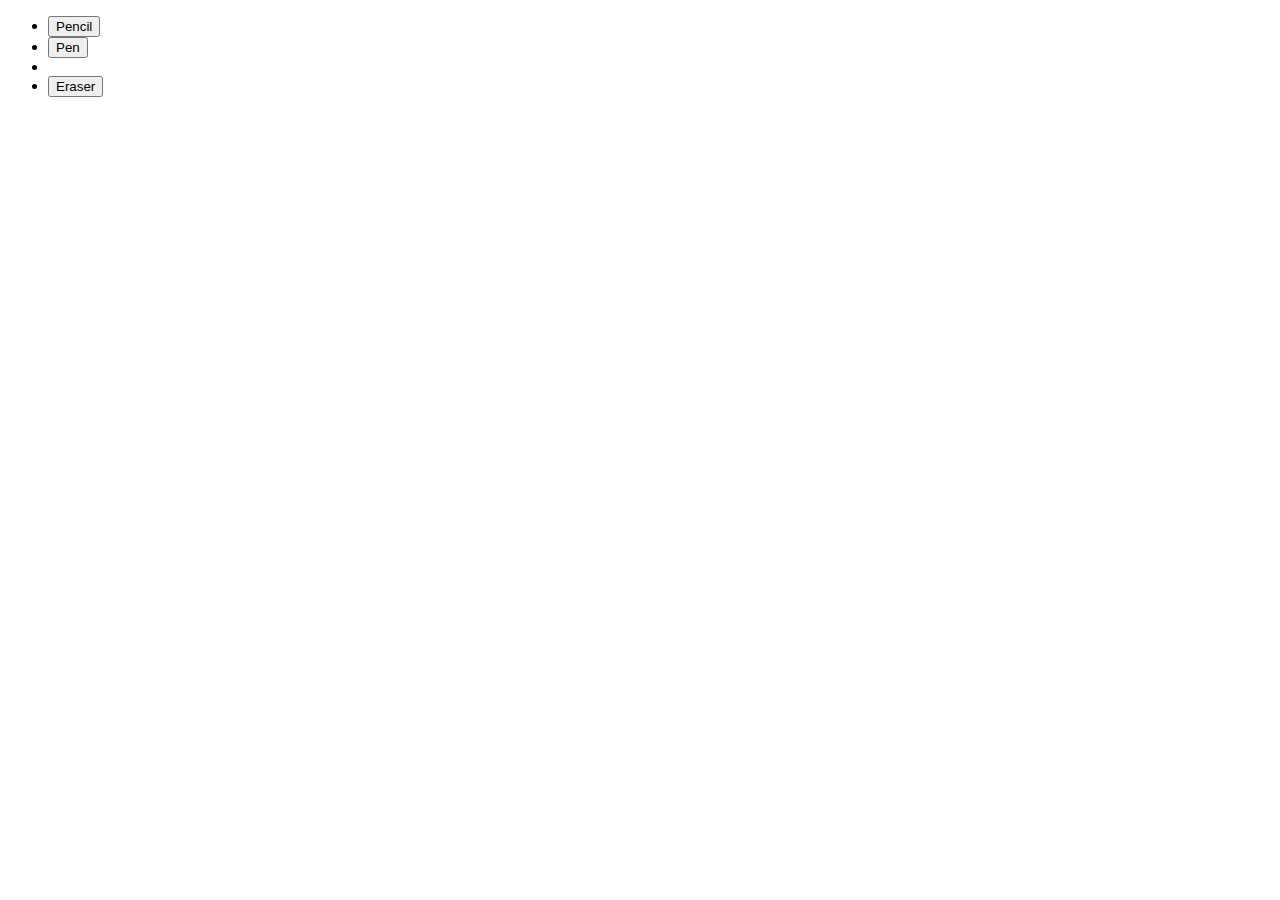
==== test.html @ 87504acc "add basic delegate function" ====
<!DOCTYPE html>
<html>
<head>
  <meta charset="utf-8">
  <title>testing JS fundamentals</title>
</head>
<body>
  <div class="test">
    <!-- <ul class="toolbar">
      <li><button class="btn">Pencil</button></li>
      <li><button class="btn">Pen</button></li>
      <li><button class="btn">Eraser</button></li>
    </ul> -->

    <!--  more complex dom structure:-->
    <ul class="toolbar">
      <li><button class="btn"><i class="fa fa-pencil"></i> Pencil</button></li>
      <li><button class="btn"><i class="fa fa-paint-brush"></i> Pen</button></li>
      <li class="separator"></li>
      <li><button class="btn"><i class="fa fa-eraser"></i> Eraser</button></li>
    </ul>

  </div>
  <script type="text/javascript">
/*
source: https://codepen.io/32bitkid/post/understanding-delegated-javascript-events

// Bitten by closures: try 1, wont work correctly:

  var buttons = document.querySelectorAll(".toolbar .btn");

  for(var i = 0; i < buttons.length; i++) {
    var button = buttons[i];
    button.addEventListener("click", function() {
      console.log('click!');
      if(!button.classList.contains("active"))
      button.classList.add("active");
      else
      button.classList.remove("active");
    });
  }
*/

// ____________________________________________________________________________

// try 2, will work, but We are allocating a bunch of function that we don't have to.
/*
var buttons = document.querySelectorAll(".toolbar button");
var createToolBarButtonHandler = function(button) {
  return function() {
    if(!button.classList.contains("active"))
      button.classList.add("active");
    else
      button.classList.remove("active");
  };
};

for(var i = 0; i < buttons.length; i++) {
  buttons[i].addEventListener("click", createToolBarButtonHandler(buttons[i]));
}
*/

// ____________________________________________________________________________

// Let's try to refactor so that we can share a single function that is attached multiple times.
/*
var buttons = document.querySelectorAll(".toolbar button");

var toolbarButtonHandler = function(e) {
  var button = e.currentTarget;
  console.log(button);
  if(!button.classList.contains("active"))
    button.classList.add("active");
  else
    button.classList.remove("active");
};

for(var i = 0; i < buttons.length; i++) {
  buttons[i].addEventListener("click", toolbarButtonHandler);
}
*/

// Delegated events are events that are attached to a parent element,
// but only get executed when the target of the event matches some criteria.
// So, since we know that any clicks on the button elements will get bubbled
 // through the UL.toolbar element, let's put the event handler there instead.
 // We'll have to adjust our handler a little bit from before;
// differences between e.target and e.currentTarget!!

// var toolbar = document.querySelector(".toolbar");
// toolbar.addEventListener("click", function(e) {
//   var button = e.target;
//   if(!button.classList.contains("active"))
//     button.classList.add("active");
//   else
//     button.classList.remove("active");
// });


// We need a way to filter our events so we only react to elements we care about,
// or if our target element is contained by an element we care about.

// Let's make a little helper to handle that:

var delegate = function(criteria, listener) {
  return function(e) {
    var el = e.target;
    do {
      if (!criteria(el)) continue;
      e.delegateTarget = el;
      listener.apply(this, arguments);
      return;
    } while( (el = el.parentNode) );
  };
};

var toolbar = document.querySelector(".toolbar");

var buttonsFilter = function(elem) {
   return elem.classList && elem.classList.contains("btn");
 };

var buttonHandler = function(e) {
  var button = e.delegateTarget;
  if(!button.classList.contains("active"))
    button.classList.add("active");
  else
    button.classList.remove("active");
};
toolbar.addEventListener("click", delegate(buttonsFilter, buttonHandler));



  </script>
</body>
</html>
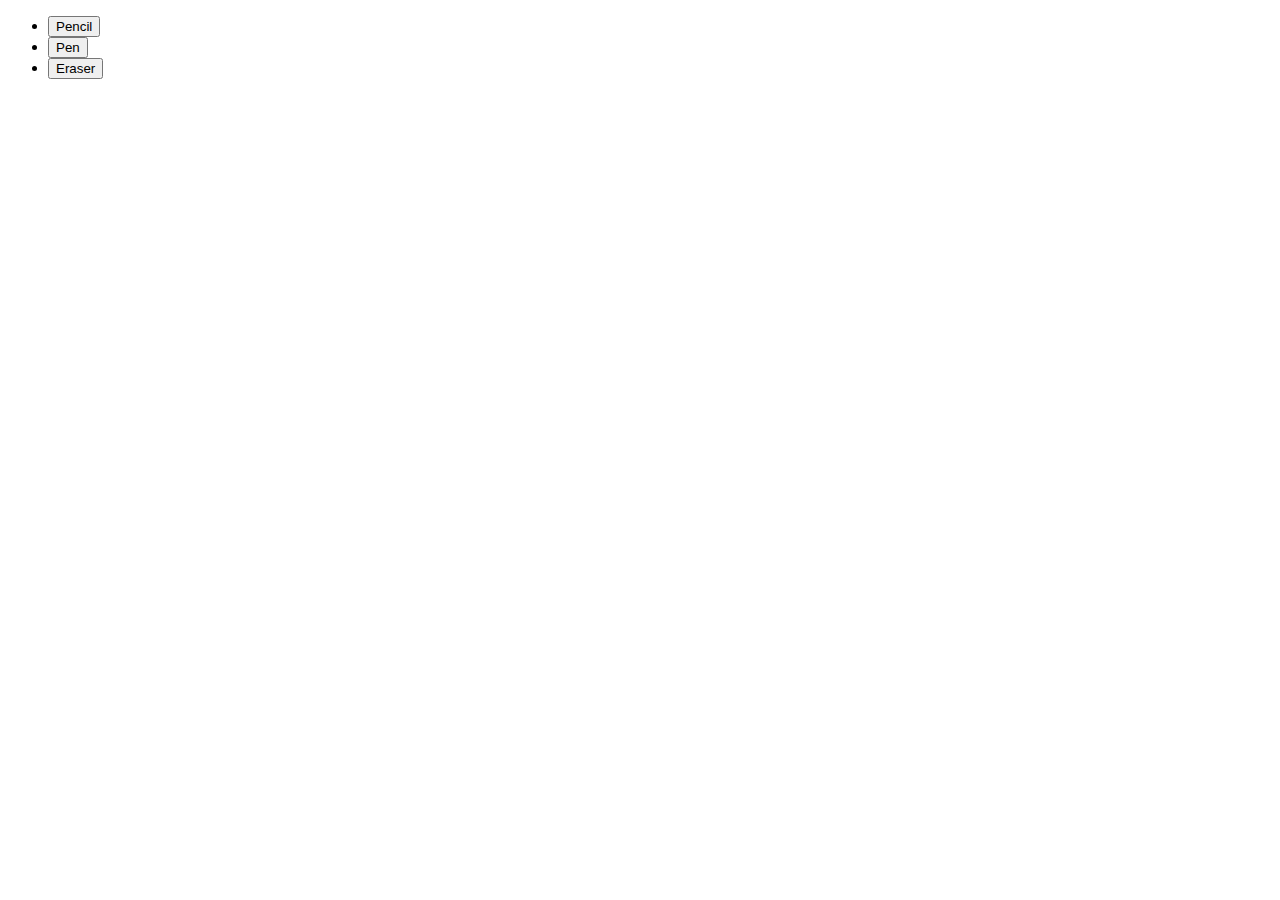
==== commit 2e19071f: "add deal pricing rules logic to store" ====
--- a/test.html
+++ b/test.html
@@ -6,19 +6,19 @@
 </head>
 <body>
   <div class="test">
-    <!-- <ul class="toolbar">
+    <ul class="toolbar">
       <li><button class="btn">Pencil</button></li>
       <li><button class="btn">Pen</button></li>
       <li><button class="btn">Eraser</button></li>
-    </ul> -->
+    </ul>
 
     <!--  more complex dom structure:-->
-    <ul class="toolbar">
+    <!-- <ul class="toolbar">
       <li><button class="btn"><i class="fa fa-pencil"></i> Pencil</button></li>
       <li><button class="btn"><i class="fa fa-paint-brush"></i> Pen</button></li>
       <li class="separator"></li>
       <li><button class="btn"><i class="fa fa-eraser"></i> Eraser</button></li>
-    </ul>
+    </ul> -->
 
   </div>
   <script type="text/javascript">
@@ -26,7 +26,7 @@
 source: https://codepen.io/32bitkid/post/understanding-delegated-javascript-events
 
 // Bitten by closures: try 1, wont work correctly:
-
+*/
   var buttons = document.querySelectorAll(".toolbar .btn");
 
   for(var i = 0; i < buttons.length; i++) {
@@ -39,7 +39,7 @@
       button.classList.remove("active");
     });
   }
-*/
+
 
 // ____________________________________________________________________________
 
@@ -101,33 +101,33 @@
 // or if our target element is contained by an element we care about.
 
 // Let's make a little helper to handle that:
-
-var delegate = function(criteria, listener) {
-  return function(e) {
-    var el = e.target;
-    do {
-      if (!criteria(el)) continue;
-      e.delegateTarget = el;
-      listener.apply(this, arguments);
-      return;
-    } while( (el = el.parentNode) );
-  };
-};
-
-var toolbar = document.querySelector(".toolbar");
-
-var buttonsFilter = function(elem) {
-   return elem.classList && elem.classList.contains("btn");
- };
-
-var buttonHandler = function(e) {
-  var button = e.delegateTarget;
-  if(!button.classList.contains("active"))
-    button.classList.add("active");
-  else
-    button.classList.remove("active");
-};
-toolbar.addEventListener("click", delegate(buttonsFilter, buttonHandler));
+//
+// var delegate = function(criteria, listener) {
+//   return function(e) {
+//     var el = e.target;
+//     do {
+//       if (!criteria(el)) continue;
+//       e.delegateTarget = el;
+//       listener.apply(this, arguments);
+//       return;
+//     } while( (el = el.parentNode) );
+//   };
+// };
+//
+// var toolbar = document.querySelector(".toolbar");
+//
+// var buttonsFilter = function(elem) {
+//    return elem.classList && elem.classList.contains("btn");
+//  };
+//
+// var buttonHandler = function(e) {
+//   var button = e.delegateTarget;
+//   if(!button.classList.contains("active"))
+//     button.classList.add("active");
+//   else
+//     button.classList.remove("active");
+// };
+// toolbar.addEventListener("click", delegate(buttonsFilter, buttonHandler));
 
 
 
